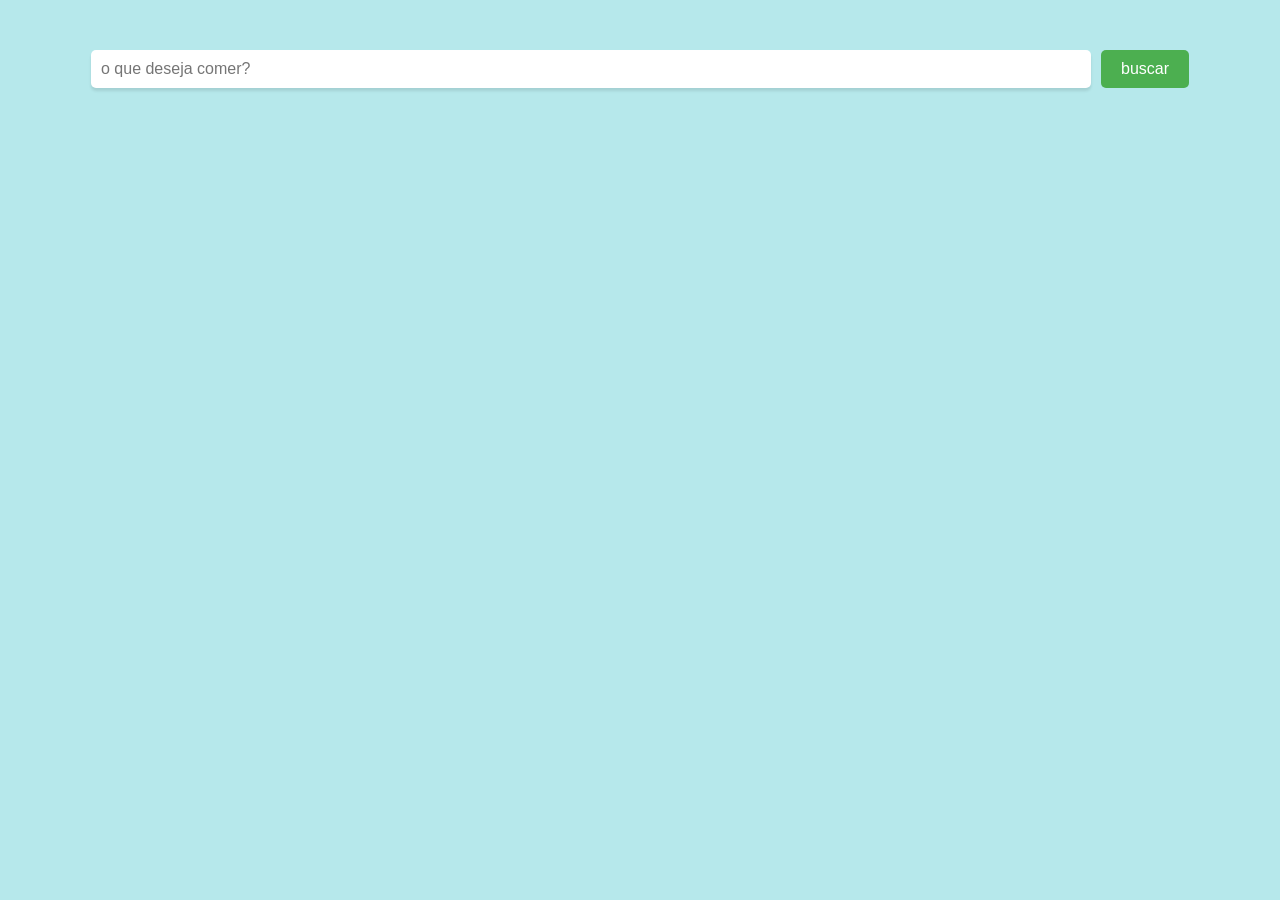
==== index.html @ c3ec5064 "Atualização front-end" ====
<!DOCTYPE html>
<html>
<head>
    <meta charset="UTF-8">
    <title>Procuritiba</title>
    <script src="https://code.jquery.com/jquery-3.6.0.min.js"></script>
    <link rel="stylesheet" type="text/css" href="style.css">
    <script type="text/javascript" src="script.js"></script>
</head>
<body>
    <form>
        <input type="text" id="feedback" name="feedback" placeholder="O que deseja comer?"><br><br>
        <button type="button" id="recomendar">buscar</button>
    </form>
    <div id="resultados" style="display: none;">
        <div id="restaurante1" class="restaurante"></div>
        <div id="restaurante2" class="restaurante"></div>
        <div id="restaurante3" class="restaurante"></div>
        <div id="restaurante4" class="restaurante"></div>
        <div id="restaurante5" class="restaurante"></div>
    </div>
</body>
</html>
---- style.css ----
/* Reset de estilos */
* {
    margin: 0;
    padding: 0;
    box-sizing: border-box;
  }
  
  /* Estilo geral do body */
  body {
    font-family: Arial, sans-serif;
    background-color: #b6e8eb;
  }
  
  /* Formulário */
  form {
    display: flex;
    justify-content: center;
    align-items: center;
    flex-wrap: wrap;
    margin: 50px 0;
  }
  
  /* Input de texto */
  input[type="text"] {
    padding: 10px;
    font-size: 16px;
    border: none;
    border-radius: 5px;
    background-color: #fff;
    box-shadow: 0px 3px 3px rgba(0, 0, 0, 0.1);
    width: 1000px;
    margin-right: 10px;
    transition: box-shadow 0.2s ease-in-out;
    text-transform: lowercase;
  }
  
  input[type="text"]:focus {
    outline: none;
    box-shadow: 0px 3px 3px rgba(0, 0, 0, 0.3);
  }
  
  /* Botão */
  button {
    padding: 10px 20px;
    font-size: 16px;
    border: none;
    border-radius: 5px;
    background-color: #4CAF50;
    color: #fff;
    cursor: pointer;
    transition: background-color 0.2s ease-in-out;
  }
  
  button:hover {
    background-color: #3e8e41;
  }
  
  .restaurante {
    margin: 10px 300px;
    padding: 30px;
    border-radius: 10px;
    background-color: aliceblue;
  }
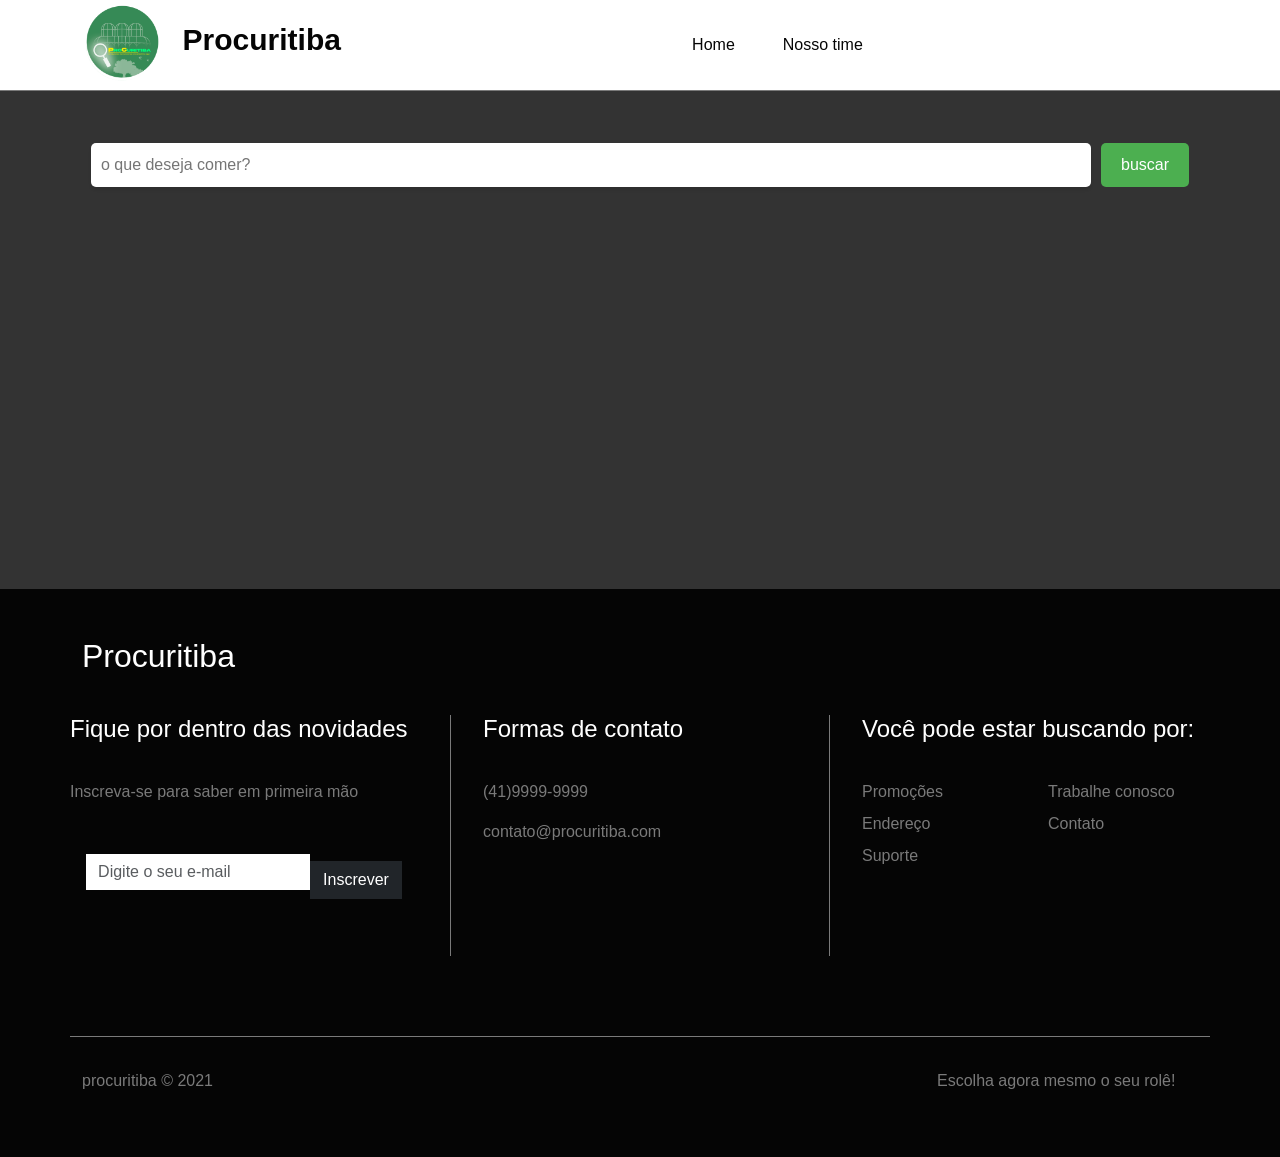
==== commit 58f63fb6: "CSS aprimorado" ====
--- a/index.html
+++ b/index.html
@@ -4,10 +4,42 @@
     <meta charset="UTF-8">
     <title>Procuritiba</title>
     <script src="https://code.jquery.com/jquery-3.6.0.min.js"></script>
+    <link href="https://cdn.jsdelivr.net/npm/bootstrap@5.3.0-alpha3/dist/css/bootstrap.min.css" rel="stylesheet" integrity="sha384-KK94CHFLLe+nY2dmCWGMq91rCGa5gtU4mk92HdvYe+M/SXH301p5ILy+dN9+nJOZ" crossorigin="anonymous">
+    <script src="https://cdn.jsdelivr.net/npm/bootstrap@5.3.0-alpha3/dist/js/bootstrap.bundle.min.js" integrity="sha384-ENjdO4Dr2bkBIFxQpeoTz1HIcje39Wm4jDKdf19U8gI4ddQ3GYNS7NTKfAdVQSZe" crossorigin="anonymous"></script>
     <link rel="stylesheet" type="text/css" href="style.css">
     <script type="text/javascript" src="script.js"></script>
 </head>
 <body>
+    <nav class="navbar navbar-expand-lg bg-primary-color" id="navbar">
+        <div class="container">
+            <a href="#" class="navbar-brand primary-color">
+                <img src="img/Procuritiba1.png" alt="Gold Coffee">
+                <span>Procuritiba</span>
+            </a>
+            <button 
+            class="navbar-toggler" 
+            type="button" 
+            data-bs-toggle="collapse"
+            data-bs-target="#navbar-items"
+            aria-controls="navbar-items" 
+            aria-expanded="false" 
+            aria-label="Toggle navigation">
+            >
+                <i class="bi bi-list"></i>
+            </button> 
+            <div class="collapse navbar-collapse" id="navbar-items">
+                <ul class="navbar-nav me-auto mb-2 mb-lg-0">
+                    <li class="nav-item">
+                        <a href="index.html" class="nav-link primary-color">Home</a>
+                    </li>
+                    <li class="nav-item">
+                        <a href="quemsomos.html" class="nav-link primary-color">Nosso time</a>
+                    </li>
+                </ul>
+            </div>
+        </div>
+    </nav>
+  
     <form>
         <input type="text" id="feedback" name="feedback" placeholder="O que deseja comer?"><br><br>
         <button type="button" id="recomendar">buscar</button>
@@ -19,5 +51,87 @@
         <div id="restaurante4" class="restaurante"></div>
         <div id="restaurante5" class="restaurante"></div>
     </div>
+    <footer class="container-fluid bg-dark-color" id="footer">
+        <div class="container">
+          <div class="row">
+            <!-- FOOTER TOP -->
+            <div class="col-12" id="footer-top">
+              <div class="row justify-content-between">
+                <div class="col-4">
+                  <h2>
+                    Procuritiba
+                  </h2>
+                </div>
+                <div class="col-4" id="social-icons">
+                  <i class="bi bi-facebook"></i>
+                  <i class="bi bi-instagram"></i>
+                  <i class="bi bi-youtube"></i>
+                  <i class="bi bi-twitter"></i>
+                </div>
+              </div>
+            </div>
+            <!-- FOOTER DETAILS -->
+            <div class="col-12 " id="footer-details">
+              <div class="row">
+                <div class="col-12 col-md-4" id="news-container">
+                  <h4>Fique por dentro das novidades</h4>
+                  <p class="secondary-color">
+                    Inscreva-se para saber em primeira mão
+                  </p>
+                  <form>
+                    <div class="mb-3">
+                      <input
+                        type="email"
+                        class="form-control"
+                        placeholder="Digite o seu e-mail"
+                      />
+                    </div>
+                    <button class="btn btn-dark">Inscrever</button>
+                  </form>
+                </div>
+                <div class="col-12 col-md-4" id="contact-container">
+                  <h4>Formas de contato</h4>
+                  <p class="secondary-color">(41)9999-9999</p>
+                  <p class="secondary-color">contato@procuritiba.com</p>
+                </div>
+                <div class="col-12 col-md-4" id="links-container">
+                  <div class="row">
+                    <h4>Você pode estar buscando por:</h4>
+                    <div class="col-6">
+                      <ul class="list-unstyled">
+                        <li><a href="#" class="secondary-color">Promoções</a></li>
+                        <li><a href="#" class="secondary-color">Endereço</a></li>
+                        <li><a href="#" class="secondary-color">Suporte</a></li>
+                      </ul>
+                    </div>
+                    <div class="col-6">
+                      <ul class="list-unstyled">
+                        <li>
+                          <a href="#" class="secondary-color">Trabalhe conosco</a>
+                        </li>
+                        <li><a href="#" class="secondary-color">Contato</a></li>
+                      </ul>
+                    </div>
+                  </div>
+                </div>
+              </div>
+            </div>
+            <!-- FOOTER BOTTOM -->
+            <div class="col-12" id="footer-bottom">
+              <div class="row justify-content-between">
+                <div class="col-12 col-md-3">
+                  <p class="secondary-color">procuritiba &copy; 2021</p>
+                </div>
+                <div class="col-12 col-md-3">
+                  <p class="secondary-color">
+                    Escolha agora mesmo o seu rolê!
+                    <i class="bi bi-heart"></i>
+                  </p>
+                </div>
+              </div>
+            </div>
+          </div>
+        </div>
+      </footer>  
 </body>
 </html>
--- a/style.css
+++ b/style.css
@@ -8,7 +8,7 @@
   /* Estilo geral do body */
   body {
     font-family: Arial, sans-serif;
-    background-color: #b6e8eb;
+    background-color: #333;
   }
   
   /* Formulário */
@@ -61,4 +61,321 @@
     border-radius: 10px;
     background-color: aliceblue;
   }
-  +
+  /* CSS inserido 24 */
+  body {
+    font-family: 'Lato', sans-serif;
+}
+
+.bg-primary-color {
+    background-color: white;
+}
+
+.bg-secondary-color {
+    background-color: #ece8ea;
+}
+
+.bg-dark-color {
+    background-color: #050505;
+}
+
+.primary-color {
+    color: #050505;
+}
+
+.secondary-color {
+    color: #7a7a7a;
+}
+
+/*NAVBAR*/
+#navbar {
+    border-bottom: 1px solid #7a7a7a;
+    height: min-content;
+    padding: 0px;
+}
+
+#navbar a:hover{
+    color: #7a7a7a;
+}
+
+#navbar a:active{
+    border-bottom: 1px solid #050505;
+}
+
+.navbar-brand img {
+    width: 80px;
+}
+
+.navbar-brand span {
+    font-weight: 700;
+    font-size: 1.5em;
+    margin-left: 0.5em;
+}
+
+#navbar-items .navbar-nav {
+    display: flex;
+    justify-content: center;
+    width: 100%;
+}
+
+#navbar-items .nav-item {
+    margin: 0 1em;
+}
+
+/* CAROUSEL */
+#slider {
+    margin-top: 8em;
+    margin-bottom: 1em;
+}
+
+#slider .carousel-caption {
+    bottom: 3em;
+}
+
+#slider .carousel-caption h5 {
+    font-size: 2.5em;
+    text-shadow: black 2px 2px;
+}
+
+.btn {
+    border-radius: 0;
+}
+
+#slider .btn {
+    padding: 0.3em 0.8em;
+    font-size: 1em;
+    margin-top: 1em;
+}
+
+.carousel-caption-prev i,
+.carousel-caption-next i {
+    color: #111;
+    font-size: 3em;
+}
+
+.carousel-indicators [data-bs-target] {
+    background-color: #222;
+    opacity: 0.8;
+}
+
+.carousel-indicators .active {
+    background-color: black;
+}
+
+@media(min-width: 768px) {
+    #slider .carousel-caption {
+        bottom: 15em;
+    }
+
+    #slider .carousel-caption h5 {
+        font-size: 4em;
+        text-shadow: black 2px 3px;
+    }
+
+    #slider .btn {
+        padding: 0.6em 1.6em;
+        font-size: 1.2em;
+    }
+
+    .carousel-indicators {
+        bottom: 7em;
+    }
+}
+
+/* CARDS */
+#mini-banners {
+    margin-bottom: 4em;
+}
+
+#mini-banners .card {
+    padding: 2em 0.3em;
+    border-radius: 0;
+    margin-bottom: 1em;
+}
+
+#mini-banners i {
+    font-size: 4em;
+}
+
+#mini-banners .card-title {
+    margin-bottom: 1.5em;
+}
+
+#mini-banners .btn {
+    margin-top: 1.5em;
+    padding: 0.6em 1.2em;
+}
+
+@media(min-width: 768px) {
+    #mini-banners {
+        margin-top: -6em;
+    }
+}
+
+#featured-container {
+    margin-bottom: 4em;
+}
+
+.title {
+    font-size: 1.75em;
+    margin-bottom: .4em;
+    position: relative;
+}
+
+.title:before {
+    width: 75px;
+    border-top: 4px solid #7a7a7a;
+    content:  "";
+    position: absolute;
+    bottom: 2em;
+}
+
+#featured-images {
+    margin-top: 2em;
+}
+
+#featured-images .col-md-4 {
+    position: relative;
+    cursor: pointer;
+}
+
+#featured-images .col-md-4 > .banner-content{
+    opacity: 0.8;
+}
+
+#featured-images .banner-content {
+    position: absolute;
+    top: 0;
+    left: 0;
+    height: 100%;
+    width: 100%;
+    background-color: white;
+    display: flex;
+    justify-content: center;
+    align-items: center;
+    flex-direction: column;
+    opacity: 0.6;
+    transition: 0.5s;
+}
+
+@media (min-width: 768px) {
+    .title {
+        font-size: 2.4em;
+    }
+    .title:before {
+        bottom: 1.5em;
+    }
+
+    #featured-images .banner-content {
+        opacity: 0;
+    }
+}
+
+/* FOOTER TOP */
+#footer {
+    margin-top: 400px;
+    padding: 3em 2em;
+  }
+  
+  #footer-top {
+    margin-bottom: 2em;
+  }
+  
+  #footer-top,
+  #footer-top i {
+    color: #fff;
+  }
+  
+  #social-icons {
+    text-align: right;
+  }
+  
+  #social-icons i {
+    margin-right: 1em;
+    font-size: 1.5em;
+    cursor: pointer;
+  }
+  
+  #social-icons i:hover {
+    color: #7a7a7a;
+  }
+  
+  /* FOOTER DETAILS */
+  #footer-details {
+    margin-bottom: 3em;
+  }
+  
+  #news-container,
+  #contact-container,
+  #links-container {
+    padding: 0;
+    border: 0;
+    margin-bottom: 2em;
+  }
+  
+  #footer-details h4 {
+    color: #fff;
+    margin-bottom: 1.5em;
+  }
+  
+  #news-container input {
+    border-radius: 0;
+    border: none;
+  }
+  
+  #links-container li {
+    margin-bottom: 0.5em;
+  }
+  
+  #links-container a {
+    text-decoration: none;
+  }
+  
+  #links-container a:hover {
+    color: #fff;
+  }
+  
+  /* FOOTER BOTTOM */
+  #footer-bottom {
+    border-top: 1px solid #7a7a7a;
+    padding-top: 2em;
+  }
+  
+  #footer-bottom i {
+    color: #e61e10;
+  }
+  
+  @media (min-width: 768px) {
+    #news-container {
+      padding-right: 2em;
+    }
+  
+    #contact-container {
+      padding: 0 2em;
+      border-left: 1px solid #7a7a7a;
+      border-right: 1px solid #7a7a7a;
+    }
+  
+    #links-container {
+      padding-left: 2em;
+    }
+  }
+  
+  /*Quem somos*/
+  .cards-integrantes {
+      text-align: center;
+      height: auto;
+      padding: 20px 5px;
+      border: solid 1px #7a7a7a;
+      background-color: white;
+  }
+
+  .cards-integrantes img {
+      width: 250px;
+  }
+
+  .cards-integrantes .bi {
+      font-size: 1.5em;
+      color: #333;
+      margin: 0em 0.5em;
+  }
